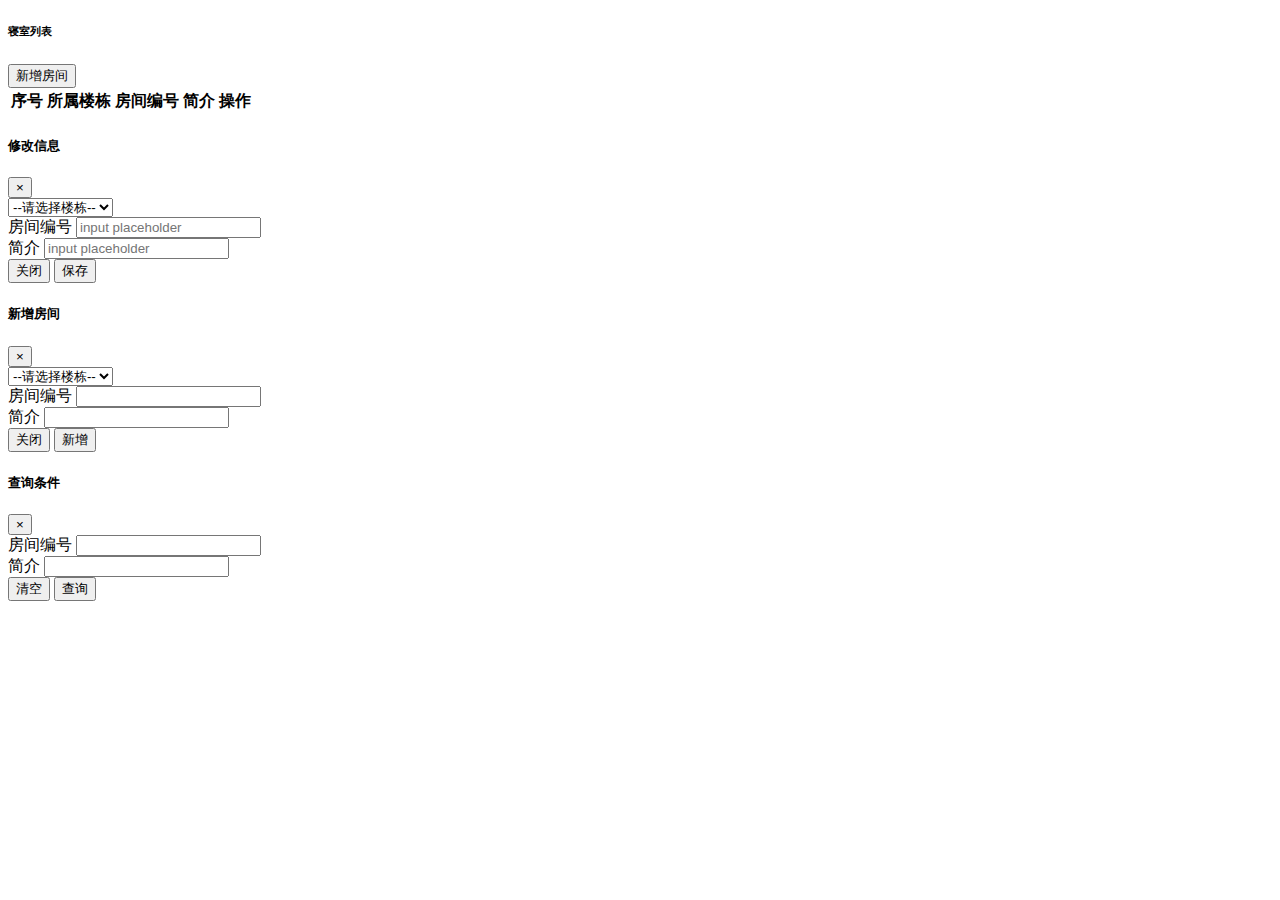
==== dormitory-ui/src/main/resources/templates/room.html @ bd83dd97 "新增楼栋、寝室功能、优化前端页面、调整学生表" ====
<!DOCTYPE html>
<html lang="en" xmlns="http://www.w3.org/1999/xhtml" xmlns:th="http://www.thymeleaf.org">

<head>

    <meta charset="utf-8">
    <meta http-equiv="X-UA-Compatible" content="IE=edge">
    <meta name="viewport" content="width=device-width, initial-scale=1, shrink-to-fit=no">
    <meta name="description" content="">
    <meta name="author" content="">

    <div th:replace="../templates/common/layout :: Title"></div>

    <!-- Custom fonts for this template -->
    <link href="vendor/fontawesome-free/css/all.min.css" rel="stylesheet" type="text/css">
    <link
        href="https://fonts.googleapis.com/css?family=Nunito:200,200i,300,300i,400,400i,600,600i,700,700i,800,800i,900,900i"
        rel="stylesheet">

    <!-- Custom styles for this template -->
    <link href="css/sb-admin-2.min.css" rel="stylesheet">

    <!-- Custom styles for this page -->
<!--    <link href="vendor/datatables/dataTables.bootstrap4.min.css" rel="stylesheet">-->
    <link href="vendor/bootstrap-table/bootstrap-table.min.css" rel="stylesheet">

</head>

<body id="page-top">

    <!-- Page Wrapper -->
    <div id="wrapper">

        <!-- Sidebar -->
        <div th:replace="../templates/common/layout :: Sidebar"></div>
        <!-- End of Sidebar -->

        <!-- Content Wrapper -->
        <div id="content-wrapper" class="d-flex flex-column">

            <!-- Main Content -->
            <div id="content">

                <!-- Topbar -->
                <div th:replace="../templates/common/layout :: TopBar"></div>
                <!-- End of Topbar -->

                <!-- Begin Page Content -->
                <div class="container-fluid">

                    <!-- Page Heading -->
                    <div class="card shadow mb-4">
                        <div class="card-header py-3">
                            <h6 class="m-0 font-weight-bold text-primary"><p>寝室列表</p></h6>
                        </div>
                        <div class="card-body">
                            <div id="toolbar">
                                <button id="addRoomButton" class="btn btn-success">新增房间</button>
                            </div>
                            <div class="table-responsive">
                                <table
                                    id="table"
                                    data-toggle="table"
                                    data-height="460"
                                    data-pagination="true"
                                    data-side-pagination="server"
                                    data-show-refresh="true"
                                    data-toolbar="#toolbar"
                                    data-buttons="buttons"
                                    data-buttons-class="primary"
                                    data-query-params="queryParams"
                                    data-response-handler="responseHandler"
                                    data-page-list="[10, 25, 50, 100, 200]"
                                    data-url="http://127.0.0.1:8081/rooms">
                                    <thead>
                                    <tr>
                                        <th data-field="index" data-width="50">序号</th>
                                        <th data-field="buildingName" data-width="250">所属楼栋</th>
                                        <th data-field="roomName" data-width="250">房间编号</th>
                                        <th data-field="memo">简介</th>
                                        <th data-field="operate" data-width="100" data-formatter="operateFormatter" data-events="operateEvents">操作</th>
                                    </tr>
                                    </thead>
                                </table>
                            </div>
                        </div>
                    </div>

                </div>
                <!-- /.container-fluid -->

            </div>
            <!-- End of Main Content -->

            <!-- Footer -->
            <div th:replace="../templates/common/layout :: Footer"></div>
            <!-- End of Footer -->

        </div>
        <!-- End of Content Wrapper -->

    </div>
    <!-- End of Page Wrapper -->

    <!-- Scroll to Top Button-->
    <a class="scroll-to-top rounded" href="#page-top">
        <i class="fas fa-angle-up"></i>
    </a>

    <!-- Logout Modal-->
    <div th:replace="../templates/common/layout :: LogoutModal"></div>

    <!--  修改room modal  -->
    <div class="modal fade" id="editRoomModal" tabindex="-1" role="dialog" aria-labelledby="exampleModalLabel"
         aria-hidden="true">
        <div class="modal-dialog" role="document">
            <div class="modal-content">
                <div class="modal-header">
                    <h5 class="modal-title" id="editRoomModalTitle">修改信息</h5>
                    <button class="close" type="button" data-dismiss="modal" aria-label="Close">
                        <span aria-hidden="true">×</span>
                    </button>
                </div>
                <div class="modal-body">
                    <form>
                        <div class="form-group">
                            <select class="selectpicker form-control" id="buildingOptionsOnEditRoomForm" name="buildingOptionsOnEditRoomForm">
                                <option value="">--请选择楼栋--</option>
                            </select>
                        </div>
                        <div class="form-group">
                            <label for="editRoomName" class="roomNameLabel">房间编号</label>
                            <input type="text" class="form-control" id="editRoomName" placeholder="input placeholder">
                        </div>
                        <div class="form-group">
                            <label for="editRoomMemo" class="memo">简介</label>
                            <input type="text" class="form-control" id="editRoomMemo" placeholder="input placeholder">
                        </div>
                        <input type='text' id='editRoomId' style='display:none'>
                    </form>
                </div>
                <div class="modal-footer">
                    <button class="btn btn-secondary" type="button" data-dismiss="modal">关闭</button>
                    <button id="submitEditRoomFormButton" type="button" class="btn btn-primary">保存</button>
                </div>
            </div>
        </div>
    </div>

    <!--  新增room modal  -->
    <div class="modal fade" id="addRoomModal" tabindex="-1" role="dialog" aria-labelledby="exampleModalLabel"
         aria-hidden="true">
        <div class="modal-dialog" role="document">
            <div class="modal-content">
                <div class="modal-header">
                    <h5 class="modal-title" id="addRoomModalTitle">新增房间</h5>
                    <button class="close" type="button" data-dismiss="modal" aria-label="Close">
                        <span aria-hidden="true">×</span>
                    </button>
                </div>
                <div class="modal-body">
                    <form>
                        <div class="form-group">
                            <select class="selectpicker form-control" id="buildingOptionsOnAddRoomForm" name="buildingOptionsOnAddRoomForm">
                                <option value="">--请选择楼栋--</option>
                            </select>
                        </div>
                        <div class="form-group">
                            <label for="addRoomName" class="roomNameLabel">房间编号</label>
                            <input type="text" class="form-control" id="addRoomName">
                        </div>
                        <div class="form-group">
                            <label for="addRoomMemo" class="roomMemoLabel">简介</label>
                            <input type="text" class="form-control" id="addRoomMemo">
                        </div>
                    </form>
                </div>
                <div class="modal-footer">
                    <button class="btn btn-secondary" type="button" data-dismiss="modal">关闭</button>
                    <button id="submitAddRoomFormButton" type="button" class="btn btn-primary">新增</button>
                </div>
            </div>
        </div>
    </div>

    <!--  查询room信息 modal  -->
    <div class="modal fade" id="searchRoomModal" tabindex="-1" role="dialog" aria-labelledby="exampleModalLabel"
         aria-hidden="true">
        <div class="modal-dialog" role="document">
            <div class="modal-content">
                <div class="modal-header">
                    <h5 class="modal-title" id="searchRoomModalTitle">查询条件</h5>
                    <button class="close" type="button" data-dismiss="modal" aria-label="Close">
                        <span aria-hidden="true">×</span>
                    </button>
                </div>
                <div class="modal-body">
                    <form>
                        <div class="form-group">
                            <label for="searchRoomName" class="roomNameLabel">房间编号</label>
                            <input type="text" class="form-control" id="searchRoomName">
                        </div>
                        <div class="form-group">
                            <label for="searchRoomMemo" class="roomMemoLabel">简介</label>
                            <input type="text" class="form-control" id="searchRoomMemo">
                        </div>
                    </form>
                </div>
                <div class="modal-footer">
                    <button id="clearSearchRoomFormButton" type="button" class="btn btn-secondary">清空</button>
                    <button id="searchRoomFormButton" type="button" class="btn btn-primary">查询</button>
                </div>
            </div>
        </div>
    </div>

    <!-- Bootstrap core JavaScript-->
    <script src="vendor/jquery/jquery.min.js"></script>
    <script src="vendor/bootstrap/js/bootstrap.bundle.min.js"></script>

    <!-- Core plugin JavaScript-->
    <script src="vendor/jquery-easing/jquery.easing.min.js"></script>

    <!-- Custom scripts for all pages-->
    <script src="js/sb-admin-2.min.js"></script>

    <!-- Page level plugins -->
    <script src="vendor/bootstrap-table/bootstrap-table.min.js"></script>
    <script src="vendor/bootstrap-table/bootstrap-table-toolbar.min.js"></script>
    <script src="vendor/bootstrap-select/bootstrap-select.min.js"></script>
    <link href="vendor/bootstrap-select/bootstrap-select.min.css" rel="stylesheet">

    <!-- 下拉选项框相关 -->
    <script>
        $(document).ready(function(){
            var buildings = getBuildings();
            initBuildingOptions("#buildingOptionsOnAddRoomForm", buildings);
            initBuildingOptions("#buildingOptionsOnEditRoomForm", buildings);
        });// onReady

        function getBuildings() {
            var buildings;
            $.ajax({
                url : "http://127.0.0.1:8081/buildings?offset=0&limit=1000",
                async : false,
                type : "GET",
                success : function(result) {
                    buildings = result.rows;
                },
                error : function(result) {
                    alert("获取楼栋列表数据出错")
                }
            });// ajax
            return buildings;
        }

        function initBuildingOptions(elementId, buildings) {
            var buildingOptionsElement = $(elementId);
            buildingOptionsElement.find("option:not(:first)").remove();
            for (var i in buildings) {
                var building = buildings[i];
                var optionText = building.buildingName;
                var optionValue = building.buildingId;
                buildingOptionsElement.append(new Option(optionText, optionValue));
            }
            // 刷新select
            buildingOptionsElement.selectpicker('refresh');
        }
    </script>

    <!-- 房间列表相关 -->
    <script>
        var $table = $('#table')
        // 返回的数据添加序号的
        function responseHandler(res) {
            res.rows.forEach(function (row, i) {
                row.index = i + 1
            })
            return res
        }

        function operateFormatter(value, row, index) {
            return [
                '<a id="editRoomButton" class="edit" href="javascript:void(0)" title="编辑">',
                '<i class="fa fa-edit"></i>',
                '</a>  ',
                '<a id="deleteRoomButton" class="remove" href="javascript:void(0)" title="删除">',
                '<i class="fa fa-trash"></i>',
                '</a>'
            ].join('')
        }

        window.operateEvents = {
            'click #editRoomButton': function (e, value, row, index) {
                document.getElementById("editRoomName").value = row.roomName;
                document.getElementById("editRoomMemo").value = row.memo;
                document.getElementById("editRoomId").value = row.roomId;
                $('#buildingOptionsOnEditRoomForm').selectpicker('val', '' + row.buildingId);
                $('#editRoomModal').modal('show');
            },
            'click #deleteRoomButton': function (e, value, row, index) {
                $table.bootstrapTable('remove', {
                    field: 'index',
                    values: [row.index]
                })
                $.ajax({
                    type: "GET",
                    url: "http://localhost:8081/rooms/delete/" + row.roomId,
                    data: { page: $("#page").val(), limit: 5 },
                    dataType: "JSON",
                    success: function(result) {}
                });
            }
        }

        function queryParams(params) {
            params.roomName = document.getElementById("searchRoomName").value;
            params.memo = document.getElementById("searchRoomMemo").value ;
            return params
        }

        function getValueIdFromOptions(elementId) {
            var idSelect = $(elementId).val();
            var valueId = idSelect == '' ? 0 : idSelect; // 如果是空窜，则改成0
            return valueId;
        }

        <!-- 各种按钮事件 -->
        $(function () {
            $("#submitEditRoomFormButton").click(function(){

                var roomJson = {
                    roomName : document.getElementById("editRoomName").value,
                    memo : document.getElementById("editRoomMemo").value ,
                    roomId : document.getElementById("editRoomId").value,
                    buildingId : getValueIdFromOptions("#buildingOptionsOnEditRoomForm")
                };
                $.ajax({
                    type: "POST",
                    url: "http://localhost:8081/rooms/update",
                    data: roomJson,
                    dataType: "JSON",
                    success: function(result) {}
                });
                alert("信息提交成功");
                $table.bootstrapTable('refresh');
            });

            $("#searchRoomFormButton").click(function () {
                $table.bootstrapTable('refresh');
                $('#searchRoomModal').modal('hide');
            });

            $("#clearSearchRoomFormButton").click(function () {
                document.getElementById("searchRoomName").value = '';
                document.getElementById("searchRoomMemo").value = '';
            });

            $("#addRoomButton").click(function () {
                document.getElementById("addRoomName").value = '';
                document.getElementById("addRoomMemo").value = '';
                $('#addRoomModal').modal('show')
            });

            $("#submitAddRoomFormButton").click(function(){
                var roomJson = {
                    roomName : document.getElementById("addRoomName").value,
                    memo : document.getElementById("addRoomMemo").value,
                    buildingId : getValueIdFromOptions("#buildingOptionsOnAddRoomForm")
                };
                $.ajax({
                    type: "POST",
                    url: "http://localhost:8081/rooms/add",
                    data: roomJson,
                    dataType: "JSON",
                    success: function(result) {}
                });
                alert("信息提交成功");
                $table.bootstrapTable('refresh');
            });
        });

        $(function() {
            $table.bootstrapTable()
        })

        function buttons () {
            return {
                btnSearch: {
                    text: '按条件查询',
                    icon: 'fa-search',
                    event: function () {
                        // alert('Do some stuff to e.g. add a new row')
                        $('#searchRoomModal').modal('show')
                    },
                    attributes: {
                        title: '查询'
                    }
                }
            }
        }
    </script>
</body>

</html>
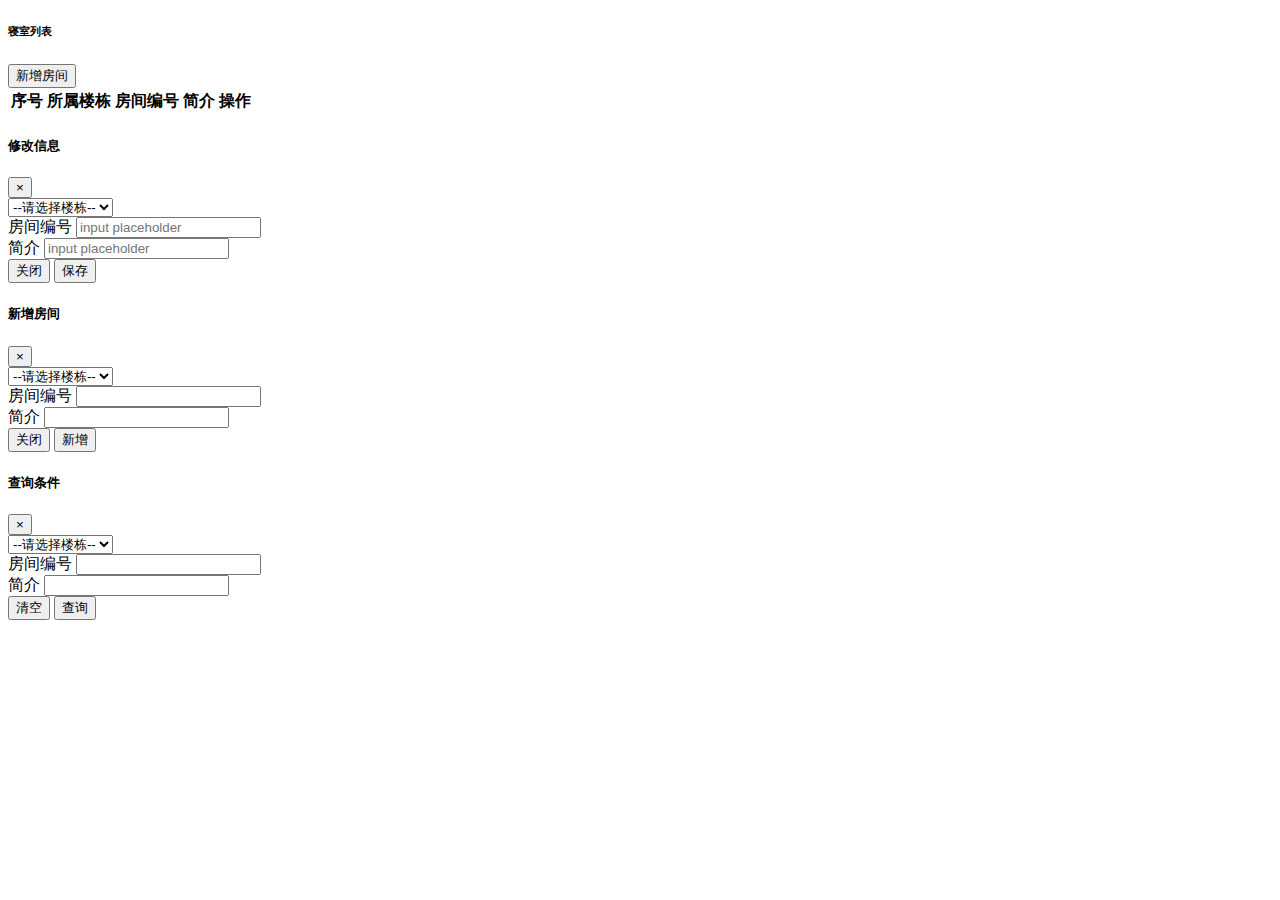
==== commit d82914ba: "优化查询房间页面" ====
--- a/dormitory-ui/src/main/resources/templates/room.html
+++ b/dormitory-ui/src/main/resources/templates/room.html
@@ -197,6 +197,11 @@
                 <div class="modal-body">
                     <form>
                         <div class="form-group">
+                            <select class="selectpicker form-control" id="buildingOptionsOnSearchRoomForm" name="buildingOptionsOnSearchRoomForm">
+                                <option value="">--请选择楼栋--</option>
+                            </select>
+                        </div>
+                        <div class="form-group">
                             <label for="searchRoomName" class="roomNameLabel">房间编号</label>
                             <input type="text" class="form-control" id="searchRoomName">
                         </div>
@@ -235,6 +240,7 @@
         $(document).ready(function(){
             var buildings = getBuildings();
             initBuildingOptions("#buildingOptionsOnAddRoomForm", buildings);
+            initBuildingOptions("#buildingOptionsOnSearchRoomForm", buildings);
             initBuildingOptions("#buildingOptionsOnEditRoomForm", buildings);
         });// onReady
 
@@ -316,6 +322,7 @@
         function queryParams(params) {
             params.roomName = document.getElementById("searchRoomName").value;
             params.memo = document.getElementById("searchRoomMemo").value ;
+            params.buildingId = $("#buildingOptionsOnSearchRoomForm").val();
             return params
         }
 
@@ -354,11 +361,14 @@
             $("#clearSearchRoomFormButton").click(function () {
                 document.getElementById("searchRoomName").value = '';
                 document.getElementById("searchRoomMemo").value = '';
+                $("#buildingOptionsOnSearchRoomForm").selectpicker('val', '');
             });
 
             $("#addRoomButton").click(function () {
                 document.getElementById("addRoomName").value = '';
                 document.getElementById("addRoomMemo").value = '';
+                // 重置add表单的下拉框
+                $("#buildingOptionsOnSearchRoomForm").selectpicker('val', '');
                 $('#addRoomModal').modal('show')
             });
 
